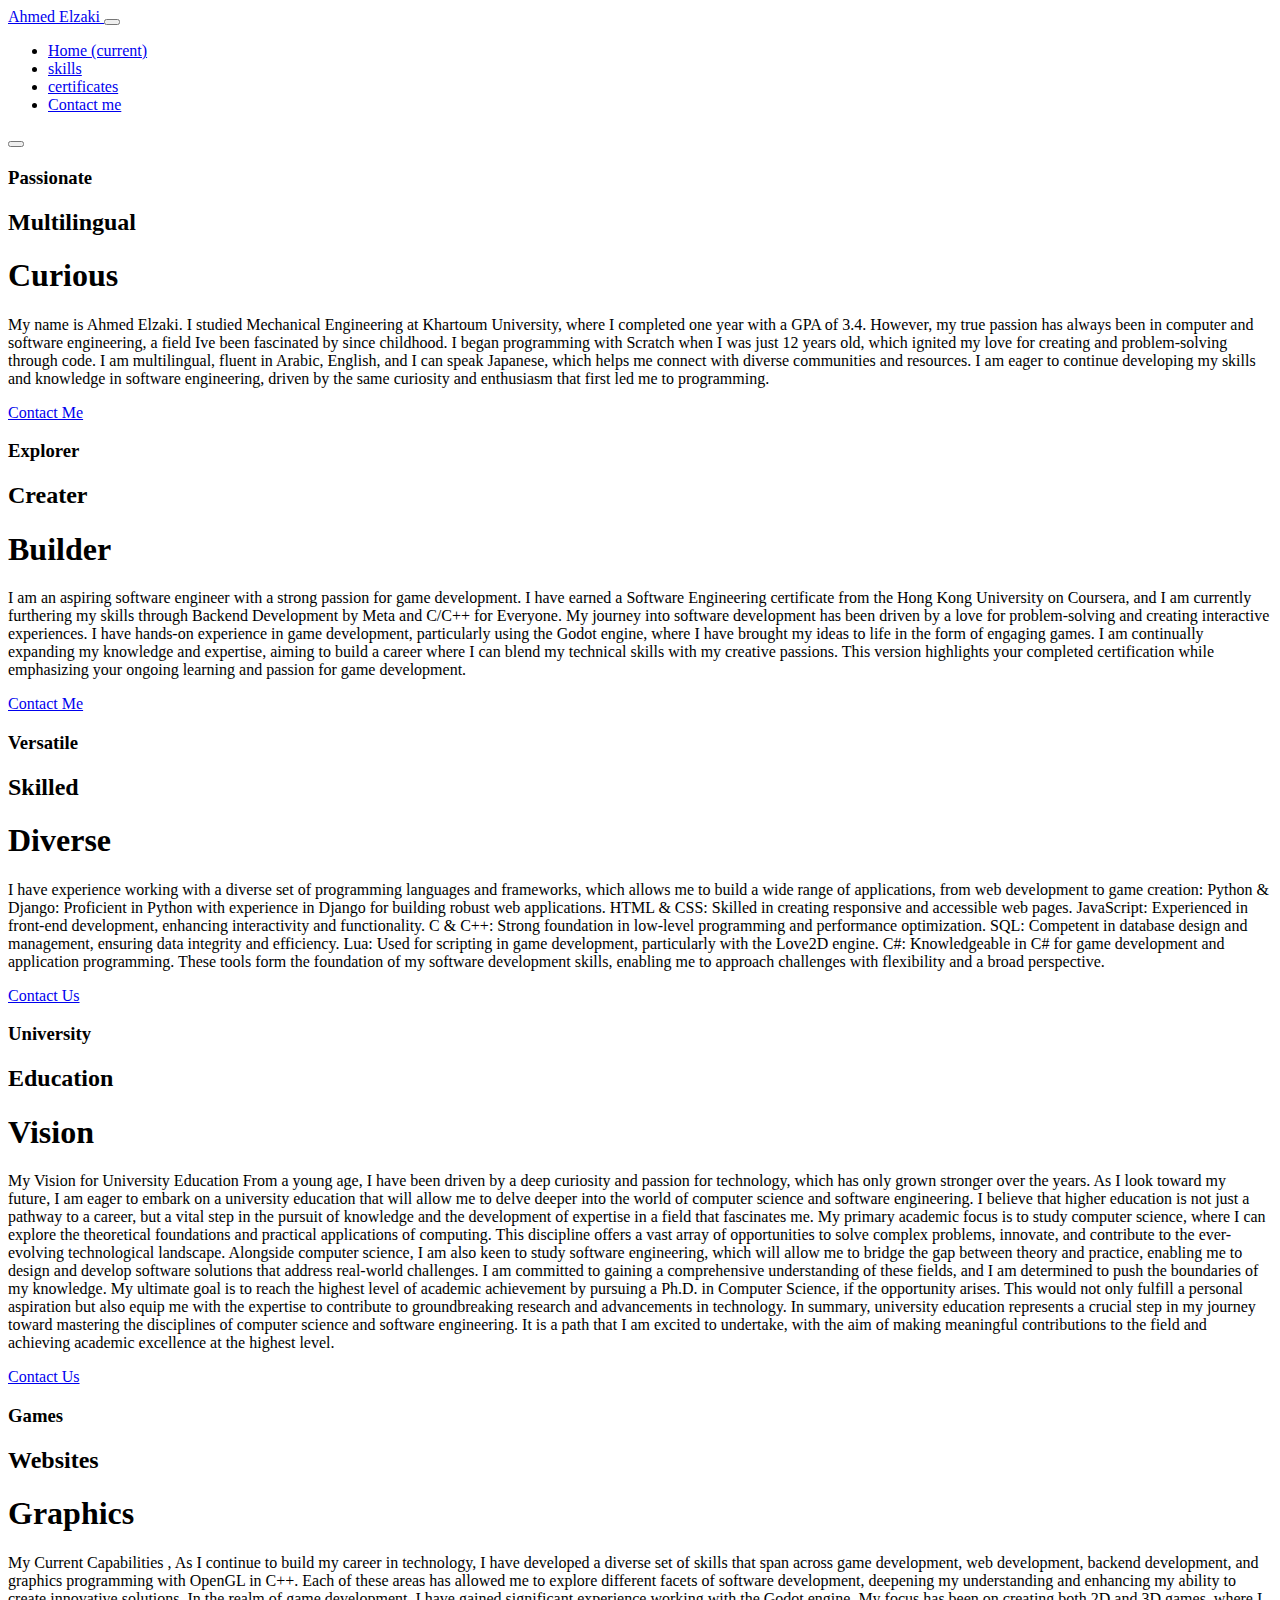
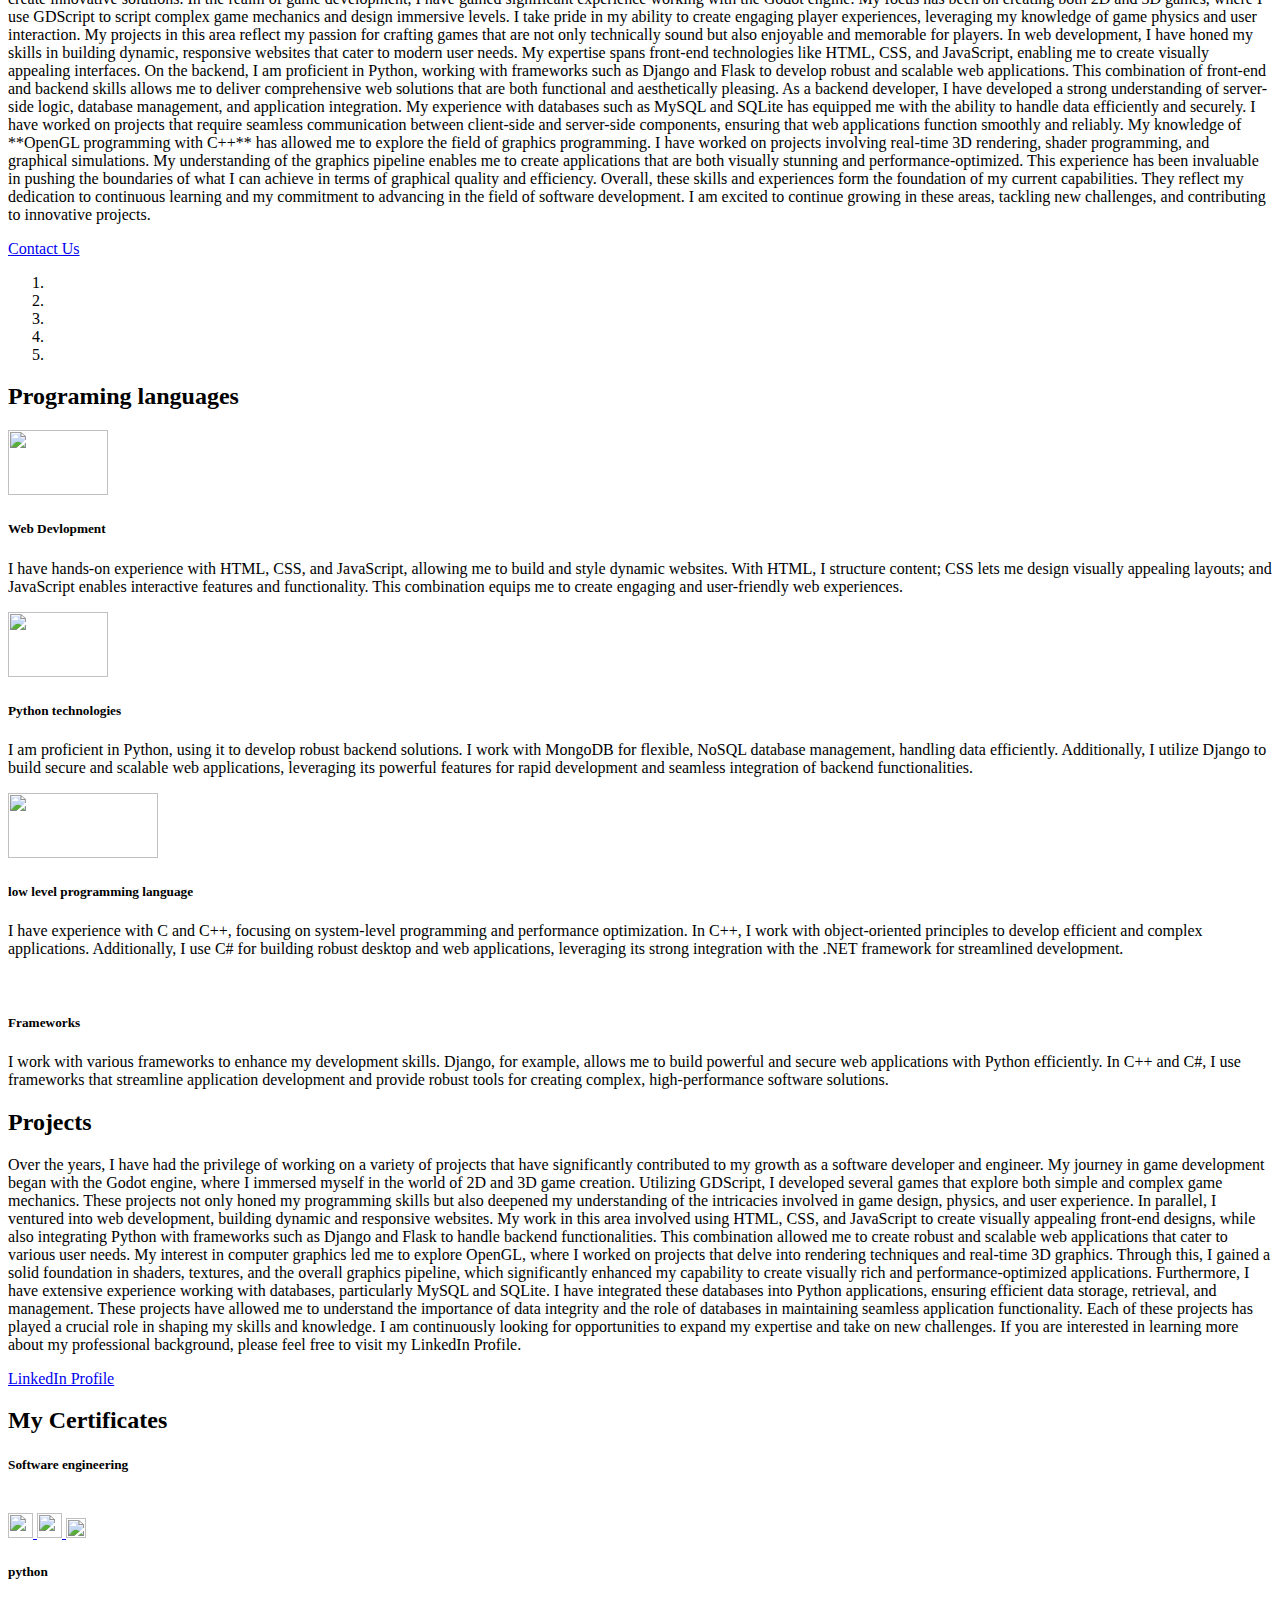
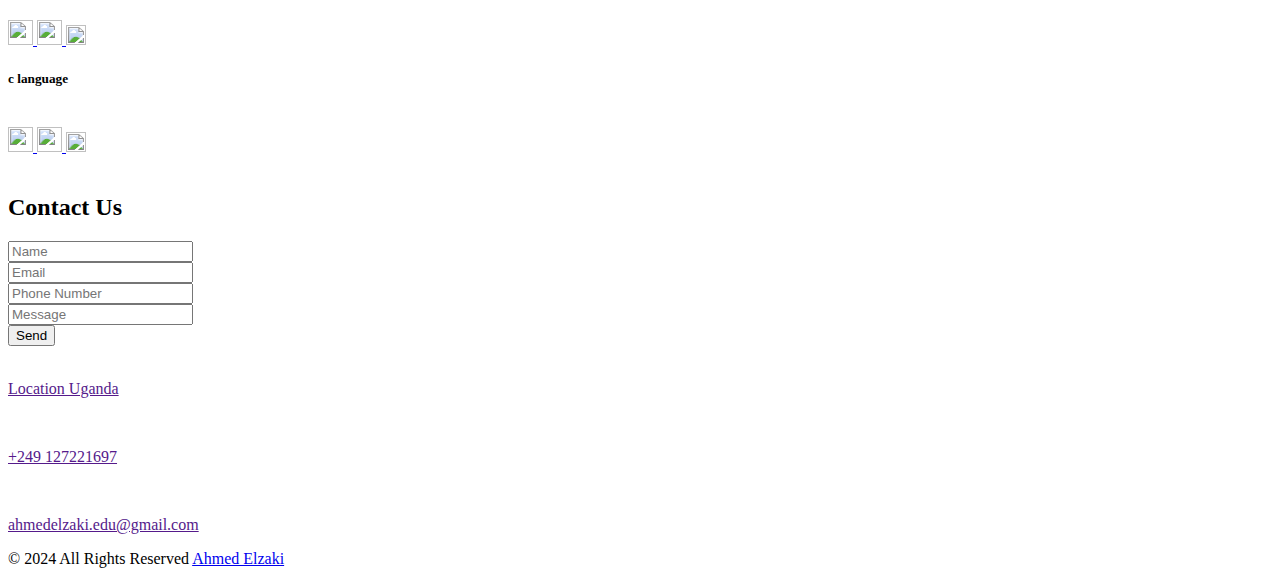
==== index.html @ 9df8aa97 "Add files via upload" ====
<!DOCTYPE html>
<html>

<head>
  <!-- Basic -->
  <meta charset="utf-8" />
  <meta http-equiv="X-UA-Compatible" content="IE=edge" />
  <!-- Mobile Metas -->
  <meta name="viewport" content="width=device-width, initial-scale=1, shrink-to-fit=no" />
  <!-- Site Metas -->
  <meta name="keywords" content="tech student" />
  <meta name="description" content="portifolio" />
  <meta name="author" content="Ahmed Elzaki" />

  <title>Ahmed Elzaki</title>

  <!-- slider stylesheet -->
  <link rel="stylesheet" type="text/css" href="https://cdnjs.cloudflare.com/ajax/libs/OwlCarousel2/2.3.4/assets/owl.carousel.min.css" />

  <!-- bootstrap core css -->
  <link rel="stylesheet" type="text/css" href="css/bootstrap.css" />

  <!-- fonts style -->
  <link href="https://fonts.googleapis.com/css?family=Poppins:400,600,700&display=swap" rel="stylesheet">
  <!-- Custom styles for this template -->
  <link href="css/style.css" rel="stylesheet" />
  <!-- responsive style -->
  <link href="css/responsive.css" rel="stylesheet" />
</head>

<body>
  <div class="hero_area">
    <!-- header section strats -->
    <header class="header_section">
      <div class="container-fluid">
        <nav class="navbar navbar-expand-lg custom_nav-container ">
          <a class="navbar-brand" href="index.html">
            <span>
              Ahmed Elzaki
            </span>
          </a>
          <button class="navbar-toggler" type="button" data-toggle="collapse" data-target="#navbarSupportedContent" aria-controls="navbarSupportedContent" aria-expanded="false" aria-label="Toggle navigation">
            <span class="navbar-toggler-icon"></span>
          </button>

          <div class="collapse navbar-collapse" id="navbarSupportedContent">
            <div class="d-flex ml-auto flex-column flex-lg-row align-items-center">
              <ul class="navbar-nav  ">
                <li class="nav-item active">
                  <a class="nav-link" href="index.html">Home <span class="sr-only">(current)</span></a>
                </li>
                <li class="nav-item ">
                  <a class="nav-link" href="why.html">skills</a>
                </li>
                </li>
                <li class="nav-item">
                  <a class="nav-link" href="trainer.html">certificates</a>
                </li>
                <li class="nav-item">
                  <a class="nav-link" href="contact.html"> Contact me</a>
                </li>
              </ul>
              <div class="user_option">
                <form class="form-inline my-2 my-lg-0 ml-0 ml-lg-4 mb-3 mb-lg-0">
                  <button class="btn  my-2 my-sm-0 nav_search-btn" type="submit"></button>
                </form>
              </div>
            </div>
          </div>
        </nav>
      </div>
    </header>
    <!-- end header section -->
    <!-- slider section -->
    <section class=" slider_section position-relative">
      <div id="carouselExampleIndicators" class="carousel slide" data-ride="carousel">
        <div class="carousel-inner">
          <div class="carousel-item active">
            <div class="container">
              <div class="col-lg-10 col-md-11 mx-auto">
                <div class="detail-box">
                  <div>
                    <h3>
                      Passionate
                    </h3>
                    <h2>
                      Multilingual
                    </h2>
                    <h1>
                       Curious
                    </h1>
                  			<p>
                  						My name is Ahmed Elzaki. I studied Mechanical Engineering at Khartoum University, where I completed one year with a GPA of 3.4. However, my true passion has always been in computer and software engineering, a field Ive been fascinated by since childhood. I began programming with Scratch when I was just 12 years old, which ignited my love for creating and problem-solving through code.
                  						I am multilingual, fluent in Arabic, English, and I can speak Japanese, which helps me connect with diverse communities and resources. I am eager to continue developing my skills and knowledge in software engineering, driven by the same curiosity and enthusiasm that first led me to programming.
                  			</p>
                    <div class="">
                      <a href="mailto:ahmedzaki3680@gmail.com">
                      			Contact Me
                      </a>
                    </div>
                  </div>
                </div>
              </div>
            </div>
          </div>
          <div class="carousel-item">
            <div class="container">
              <div class="col-lg-10 col-md-11 mx-auto">
                <div class="detail-box">
                  <div>
                    <h3>
                      Explorer
                    </h3>
                    <h2>
                      Creater
                    </h2>
                    <h1>
                    			 Builder
                    </h1>
                  									<p>
                  						I am an aspiring software engineer with a strong passion for game development. I have earned a Software Engineering certificate from the Hong Kong University on Coursera, and I am currently furthering my skills through Backend Development by Meta and C/C++ for Everyone. My journey into software development has been driven by a love for problem-solving and creating interactive experiences.
                  						I have hands-on experience in game development, particularly using the Godot engine, where I have brought my ideas to life in the form of engaging games. I am continually expanding my knowledge and expertise, aiming to build a career where I can blend my technical skills with my creative passions.
                  						This version highlights your completed certification while emphasizing your ongoing learning and passion for game development.
                  			</p>
                    <div class="">
                      <a href="mailto:ahmedzaki3680@gmail.com">
                      			Contact Me
                      </a>
                    </div>
                  </div>
                </div>
              </div>
            </div>
          </div>
          <div class="carousel-item">
            <div class="container">
              <div class="col-lg-10 col-md-11 mx-auto">
                <div class="detail-box">
                  <div>
                    <h3>
                      Versatile
                    </h3>
                    <h2>
                      Skilled
                    </h2>
                    <h1>
                      Diverse
                    </h1>
                  		<p>
                  						I have experience working with a diverse set of programming languages and frameworks, which allows me to build a wide range of applications, from web development to game creation:
                  						Python & Django: Proficient in Python with experience in Django for building robust web applications.
                  						HTML & CSS: Skilled in creating responsive and accessible web pages.
                  						JavaScript: Experienced in front-end development, enhancing interactivity and functionality.
                  						C & C++: Strong foundation in low-level programming and performance optimization.
                  						SQL: Competent in database design and management, ensuring data integrity and efficiency.
                  						Lua: Used for scripting in game development, particularly with the Love2D engine.
                  						C#: Knowledgeable in C# for game development and application programming.
                  						These tools form the foundation of my software development skills, enabling me to approach challenges with flexibility and a broad perspective.
                  			</p>
                    <div class="">
                      <a href="mailto:ahmedzaki3680@gmail.com">
                        Contact Us
                      </a>
                    </div>
                  </div>
                </div>
              </div>
            </div>
          </div>
          <div class="carousel-item">
            <div class="container">
              <div class="col-lg-10 col-md-11 mx-auto">
                <div class="detail-box">
                  <div>
                    <h3>
                      University
                    </h3>
                    <h2>
                      Education
                    </h2>
                    <h1>
                      Vision
                    </h1>
                    <p>
                      My Vision for University Education
                      From a young age, I have been driven by a deep curiosity and passion for technology, which has only grown stronger over the years. As I look toward my future, I am eager to embark on a university education that will allow me to delve deeper into the world of computer science and software engineering. I believe that higher education is not just a pathway to a career, but a vital step in the pursuit of knowledge and the development of expertise in a field that fascinates me.
                      My primary academic focus is to study computer science, where I can explore the theoretical foundations and practical applications of computing. This discipline offers a vast array of opportunities to solve complex problems, innovate, and contribute to the ever-evolving technological landscape. Alongside computer science, I am also keen to study software engineering, which will allow me to bridge the gap between theory and practice, enabling me to design and develop software solutions that address real-world challenges.
                      I am committed to gaining a comprehensive understanding of these fields, and I am determined to push the boundaries of my knowledge. My ultimate goal is to reach the highest level of academic achievement by pursuing a Ph.D. in Computer Science, if the opportunity arises. This would not only fulfill a personal aspiration but also equip me with the expertise to contribute to groundbreaking research and advancements in technology.
                      In summary, university education represents a crucial step in my journey toward mastering the disciplines of computer science and software engineering. It is a path that I am excited to undertake, with the aim of making meaningful contributions to the field and achieving academic excellence at the highest level.
                    </p>
                    <div class="">
                      <a href="mailto:ahmedzaki3680@gmail.com">
                        Contact Us
                      </a>
                    </div>
                  </div>
                </div>
              </div>
            </div>
          </div>
          <div class="carousel-item">
            <div class="container">
              <div class="col-lg-10 col-md-11 mx-auto">
                <div class="detail-box">
                  <div>
                    <h3>
                      Games
                    </h3>
                    <h2>
                      Websites
                    </h2>
                    <h1>
                      Graphics
                    </h1>
                    <p>
                      My Current Capabilities , As I continue to build my career in technology, I have developed a diverse set of skills that span across game development, web development, backend development, and graphics programming with OpenGL in C++. Each of these areas has allowed me to explore different facets of software development, deepening my understanding and enhancing my ability to create innovative solutions.
                      In the realm of game development, I have gained significant experience working with the Godot engine. My focus has been on creating both 2D and 3D games, where I use GDScript to script complex game mechanics and design immersive levels. I take pride in my ability to create engaging player experiences, leveraging my knowledge of game physics and user interaction. My projects in this area reflect my passion for crafting games that are not only technically sound but also enjoyable and memorable for players.
                      In web development, I have honed my skills in building dynamic, responsive websites that cater to modern user needs. My expertise spans front-end technologies like HTML, CSS, and JavaScript, enabling me to create visually appealing interfaces. On the backend, I am proficient in Python, working with frameworks such as Django and Flask to develop robust and scalable web applications. This combination of front-end and backend skills allows me to deliver comprehensive web solutions that are both functional and aesthetically pleasing.
                      As a backend developer, I have developed a strong understanding of server-side logic, database management, and application integration. My experience with databases such as MySQL and SQLite has equipped me with the ability to handle data efficiently and securely. I have worked on projects that require seamless communication between client-side and server-side components, ensuring that web applications function smoothly and reliably.
                      My knowledge of **OpenGL programming with C++** has allowed me to explore the field of graphics programming. I have worked on projects involving real-time 3D rendering, shader programming, and graphical simulations. My understanding of the graphics pipeline enables me to create applications that are both visually stunning and performance-optimized. This experience has been invaluable in pushing the boundaries of what I can achieve in terms of graphical quality and efficiency.
                      Overall, these skills and experiences form the foundation of my current capabilities. They reflect my dedication to continuous learning and my commitment to advancing in the field of software development. I am excited to continue growing in these areas, tackling new challenges, and contributing to innovative projects.
                    </p>
                    <div class="">
                      <a href="mailto:ahmedzaki3680@gmail.com">
                        Contact Us
                      </a>
                    </div>
                  </div>
                </div>
              </div>
            </div>
          </div>
        </div>
        <ol class="carousel-indicators">
          <li data-target="#carouselExampleIndicators" data-slide-to="0" class="active"></li>
          <li data-target="#carouselExampleIndicators" data-slide-to="1"></li>
          <li data-target="#carouselExampleIndicators" data-slide-to="2"></li>
          <li data-target="#carouselExampleIndicators" data-slide-to="3"></li>
          <li data-target="#carouselExampleIndicators" data-slide-to="4"></li>
        </ol>
      </div>
    </section>
    <!-- end slider section -->
  </div>


  <!-- Us section -->

  <section class="us_section layout_padding">
    <div class="container">
      <div class="heading_container">
        <h2>
          Programing languages
        </h2>
      </div>

      <div class="us_container ">
        <div class="row">
          <div class="col-lg-3 col-md-6">
            <div class="box">
              <div class="img-box">
                <img src="images/u-1.png" alt="" width="100px" height="65px">
              </div>
              <div class="detail-box">
                <h5>
                  Web Devlopment
                </h5>
                <p>
                  I have hands-on experience with HTML, CSS, and JavaScript, allowing me to build and style dynamic websites. With HTML, I structure content; CSS lets me design visually appealing layouts; and JavaScript enables interactive features and functionality. This combination equips me to create engaging and user-friendly web experiences.
                </p>
              </div>
            </div>
          </div>
          <div class="col-lg-3 col-md-6">
            <div class="box">
              <div class="img-box">
                <img src="images/u-4.png" alt="" width="100px" height="65px">
              </div>
              <div class="detail-box">
                <h5>
                  Python technologies
                </h5>
                <p>
                  I am proficient in Python, using it to develop robust backend solutions. I work with MongoDB for flexible, NoSQL database management, handling data efficiently. Additionally, I utilize Django to build secure and scalable web applications, leveraging its powerful features for rapid development and seamless integration of backend functionalities.
                </p>
              </div>
            </div>
          </div>
          <div class="col-lg-3 col-md-6">
            <div class="box">
              <div class="img-box">
                <img src="images/u-2.png" alt="" width="150px" height="65px">
              </div>
              <div class="detail-box">
                <h5>
                  low level programming language
                </h5>
                <p>
                  I have experience with C and C++, focusing on system-level programming and performance optimization. In C++, I work with object-oriented principles to develop efficient and complex applications. Additionally, I use C# for building robust desktop and web applications, leveraging its strong integration with the .NET framework for streamlined development.
                </p>
              </div>
            </div>
          </div>
          <div class="col-lg-3 col-md-6">
            <div class="box">
              <div class="img-box">
                <img src="images/u-3.png" alt="">
              </div>
              <div class="detail-box">
                <h5>
                  Frameworks
                </h5>
                <p>
                  I work with various frameworks to enhance my development skills. Django, for example, allows me to build powerful and secure web applications with Python efficiently. In C++ and C#, I use frameworks that streamline application development and provide robust tools for creating complex, high-performance software solutions.
                </p>
              </div>
            </div>
          </div>
        </div>
      </div>
    </div>
  </section>

  <!-- end us section -->


  <!-- heathy section -->

  <section class="heathy_section layout_padding">
    <div class="container">

      <div class="row">
        <div class="col-md-12 mx-auto">
          <div class="detail-box">
            <h2>
               Projects
            </h2>
            <p>
              Over the years, I have had the privilege of working on a variety of projects that have significantly contributed to my growth as a software developer and engineer. My journey in game development began with the Godot engine, where I immersed myself in the world of 2D and 3D game creation. Utilizing GDScript, I developed several games that explore both simple and complex game mechanics. These projects not only honed my programming skills but also deepened my understanding of the intricacies involved in game design, physics, and user experience.
              In parallel, I ventured into web development, building dynamic and responsive websites. My work in this area involved using HTML, CSS, and JavaScript to create visually appealing front-end designs, while also integrating Python with frameworks such as Django and Flask to handle backend functionalities. This combination allowed me to create robust and scalable web applications that cater to various user needs.
              My interest in computer graphics led me to explore OpenGL, where I worked on projects that delve into rendering techniques and real-time 3D graphics. Through this, I gained a solid foundation in shaders, textures, and the overall graphics pipeline, which significantly enhanced my capability to create visually rich and performance-optimized applications.
              Furthermore, I have extensive experience working with databases, particularly MySQL and SQLite. I have integrated these databases into Python applications, ensuring efficient data storage, retrieval, and management. These projects have allowed me to understand the importance of data integrity and the role of databases in maintaining seamless application functionality.
              Each of these projects has played a crucial role in shaping my skills and knowledge. I am continuously looking for opportunities to expand my expertise and take on new challenges. If you are interested in learning more about my professional background, please feel free to visit my LinkedIn Profile.
            </p>
            <div class="btn-box">
              <a href="https://www.linkedin.com/in/ahmed-omer-0923aa28b?utm_source=share&utm_campaign=share_via&utm_content=profile&utm_medium=android_app">
                LinkedIn Profile
              </a>
            </div>
          </div>
        </div>
      </div>

    </div>
  </section>

  <!-- end heathy section -->

  <!-- trainer section -->

  <section class="trainer_section layout_padding">
    <div class="container">
      <div class="heading_container">
        <h2>
          My Certificates
        </h2>
      </div>
      <div class="row">
        <div class="col-lg-4 col-md-6 mx-auto">
          <div class="box">
            <div class="name">
              <h5>
                Software engineering
              </h5>
            </div>
            <div class="img-box">
              <img src="images/t1.jpg" alt="">
            </div>
            <div class="social_box">
              <a href="https://www.linkedin.com/in/ahmed-omer-0923aa28b?utm_source=share&utm_campaign=share_via&utm_content=profile&utm_medium=android_app">
                <img src="images/facebook-logo.png" alt="" width="25px" height="25px">
              </a>
              <a href="https://coursera.org/specializations/software-engineering">
                <img src="images/twitter.png" alt="" width="25px" height="25px">
              </a>
              <a href="https://github.com/Ahmedzaki246">
                <img src="images/instagram-logo.png" alt=""width="20px" height="20px">
              </a>
            </div>
          </div>
        </div>
        <div class="col-lg-4 col-md-6 mx-auto">
          <div class="box">
            <div class="name">
              <h5>
                python
              </h5>
            </div>
            <div class="img-box">
              <img src="images/t2.jpg" alt="">
            </div>
            <div class="social_box">
              <a href="https://www.linkedin.com/in/ahmed-omer-0923aa28b?utm_source=share&utm_campaign=share_via&utm_content=profile&utm_medium=android_app">
                <img src="images/facebook-logo.png" alt="" width="25px" height="25px">
              </a>
              <a href="https://coursera.org/learn/programming-in-python">
                <img src="images/twitter.png" alt=""width="25px" height="25px">
              </a>
              <a href="https://github.com/Ahmedzaki246">
                <img src="images/instagram-logo.png" alt=""width="20px" height="20px">
              </a>
            </div>
          </div>
        </div>
        <div class="col-lg-4 col-md-6 mx-auto">
          <div class="box">
            <div class="name">
              <h5>
                c language
              </h5>
            </div>
            <div class="img-box">
              <img src="images/t3.jpg" alt="">
            </div>
            <div class="social_box">
              <a href="https://www.linkedin.com/in/ahmed-omer-0923aa28b?utm_source=share&utm_campaign=share_via&utm_content=profile&utm_medium=android_app">
                <img src="images/facebook-logo.png" alt=""width="25px" height="25px">
              </a>
              <a href="https://coursera.org/learn/c-for-everyone">
                <img src="images/twitter.png" alt=""width="25px" height="25px">
              </a>
              <a href="https://github.com/Ahmedzaki246">
                <img src="images/instagram-logo.png" alt=""width="20px" height="20px">
              </a>
            </div>
          </div>
        </div>
      </div>
    </div>
  </section>

  <!-- end trainer section -->

  <!-- contact section -->

  <section class="contact_section ">
    <div class="container-fluid">
      <div class="row">
        <div class="col-md-6 px-0">
          <div class="img-box">
            <img src="images/contact-img.jpg" alt="">
          </div>
        </div>
        <div class="col-lg-5 col-md-6">
          <div class="form_container pr-0 pr-lg-5 mr-0 mr-lg-2">
            <div class="heading_container">
              <h2>
                Contact Us
              </h2>
            </div>
            <form action="">
              <div>
                <input type="text" placeholder="Name" />
              </div>
              <div>
                <input type="email" placeholder="Email" />
              </div>
              <div>
                <input type="text" placeholder="Phone Number" />
              </div>
              <div>
                <input type="text" class="message-box" placeholder="Message" />
              </div>
              <div class="d-flex ">
                <button>
                  Send
                </button>
              </div>
            </form>
          </div>
        </div>
      </div>
    </div>
  </section>

  <!-- end contact section -->

  <!-- info section -->
  <section class="info_section layout_padding2">
    <div class="container">
      <div class="info_items">
        <a href="">
          <div class="item ">
            <div class="img-box box-1">
              <img src="" alt="">
            </div>
            <div class="detail-box">
              <p>
                Location
                Uganda
              </p>
            </div>
          </div>
        </a>
        <a href="">
          <div class="item ">
            <div class="img-box box-2">
              <img src="" alt="">
            </div>
            <div class="detail-box">
              <p>
                +249 127221697
              </p>
            </div>
          </div>
        </a>
        <a href="">
          <div class="item ">
            <div class="img-box box-3">
              <img src="" alt="">
            </div>
            <div class="detail-box">
              <p>
                ahmedelzaki.edu@gmail.com
              </p>
            </div>
          </div>
        </a>
      </div>
    </div>
  </section>

  <!-- end info_section -->

  <!-- footer section -->
  <footer class="container-fluid footer_section">
    <p>
      &copy; 2024 All Rights Reserved
      <a href="#index.html">Ahmed Elzaki</a>
    </p>
  </footer>
  <!-- footer section -->

  <script src="js/jquery-3.4.1.min.js"></script>
  <script src="js/bootstrap.js"></script>

</body>

</html>
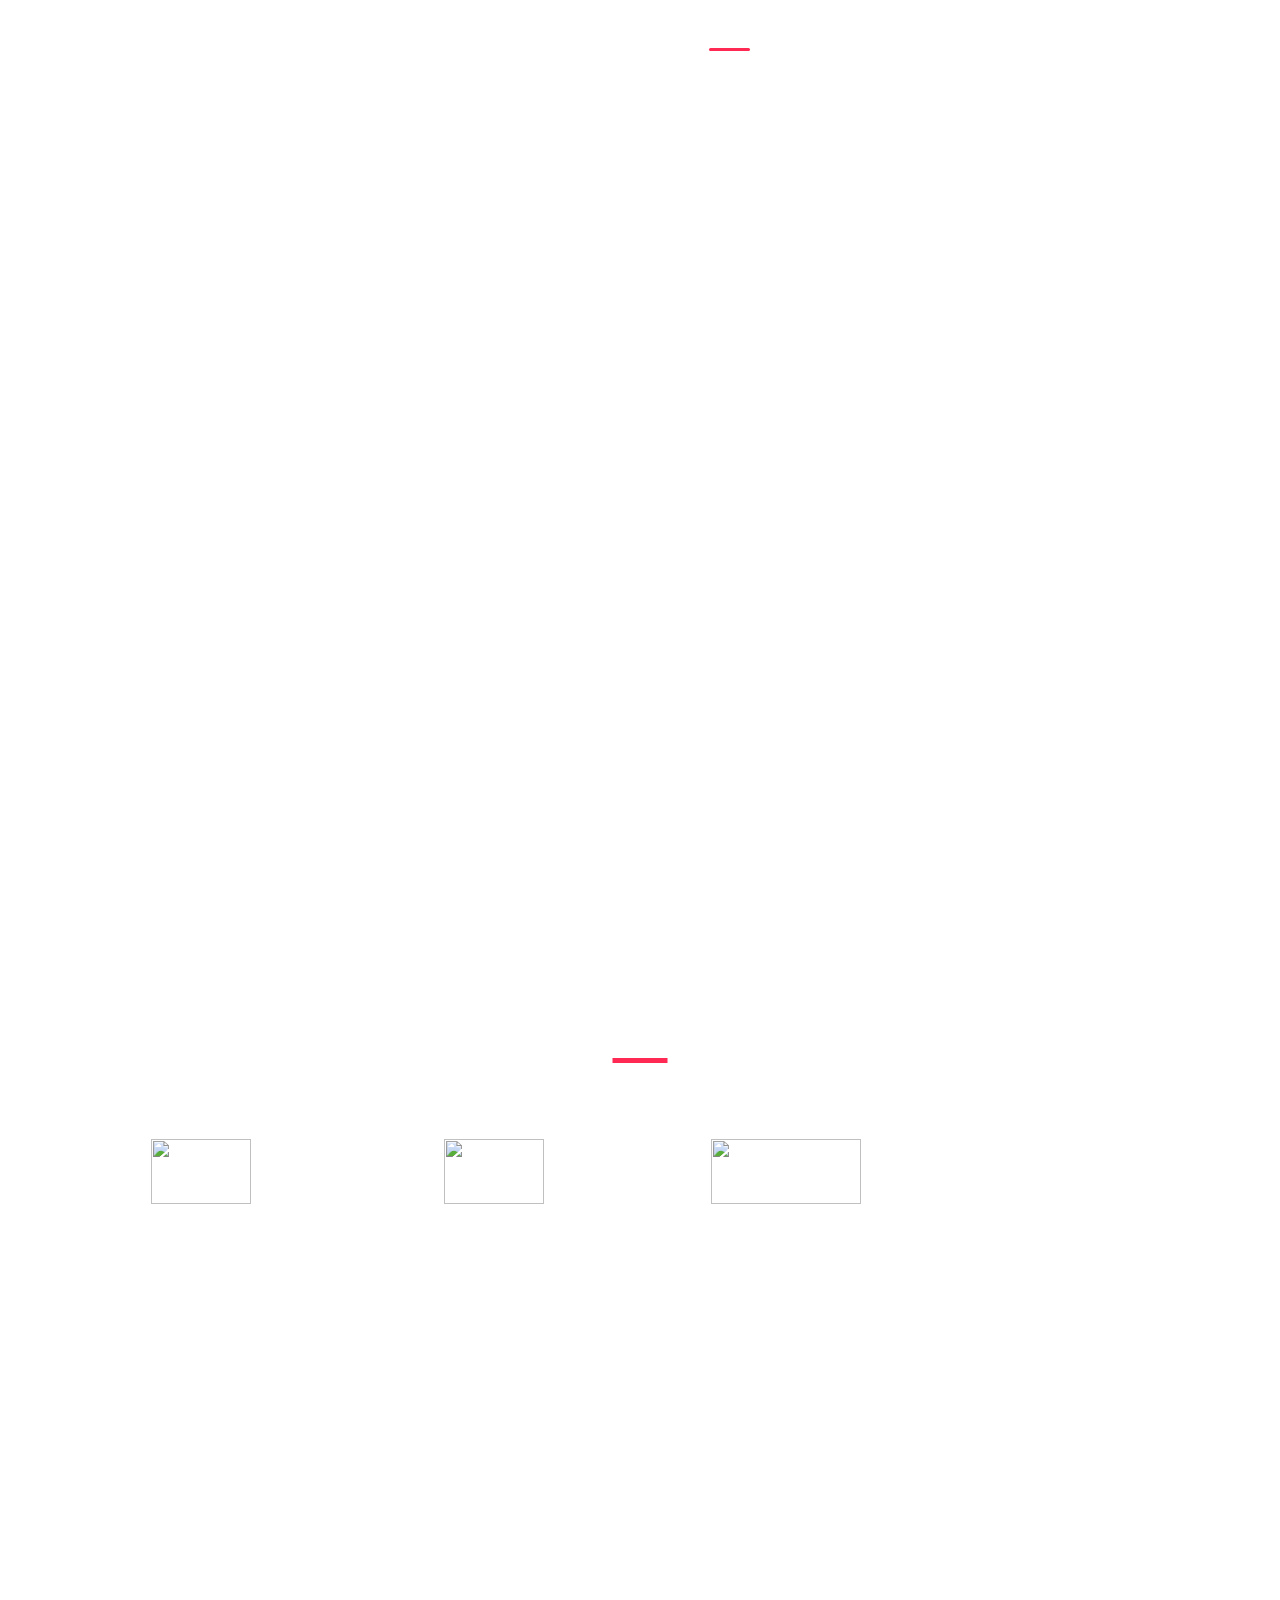
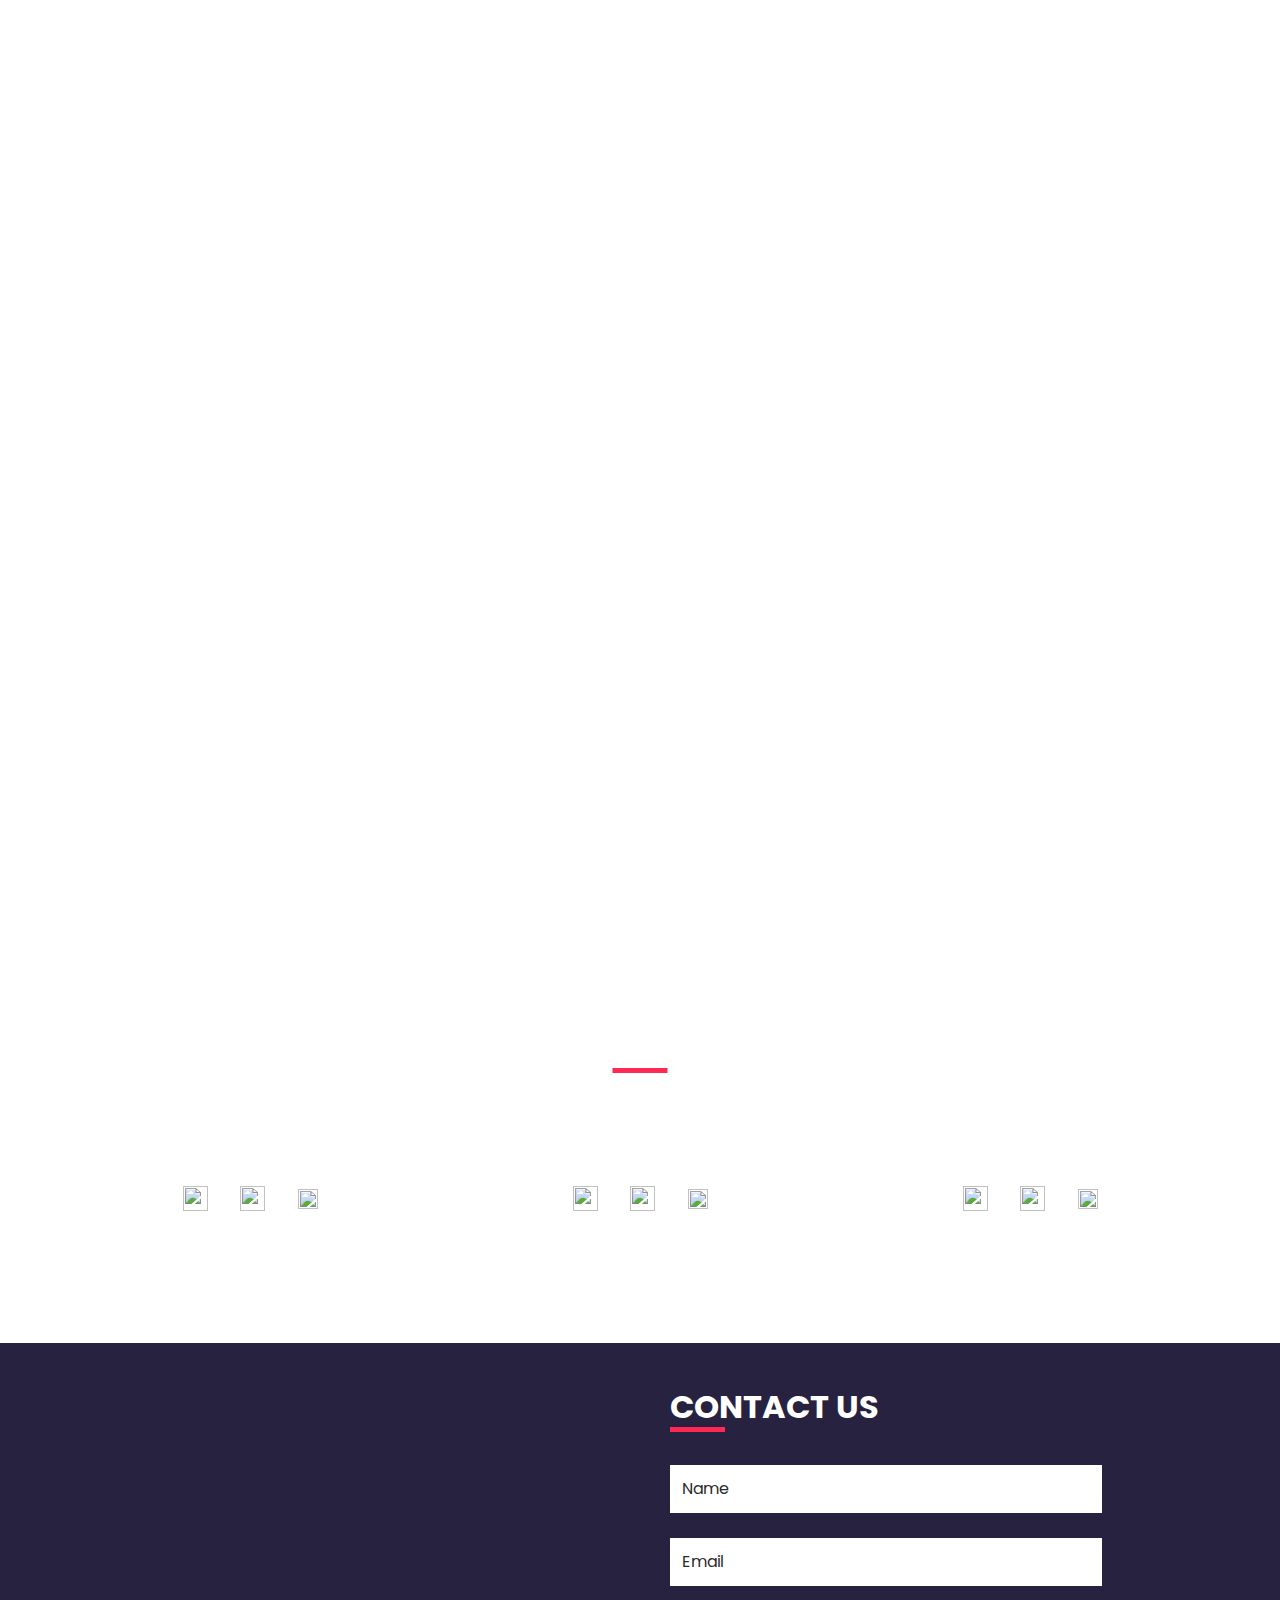
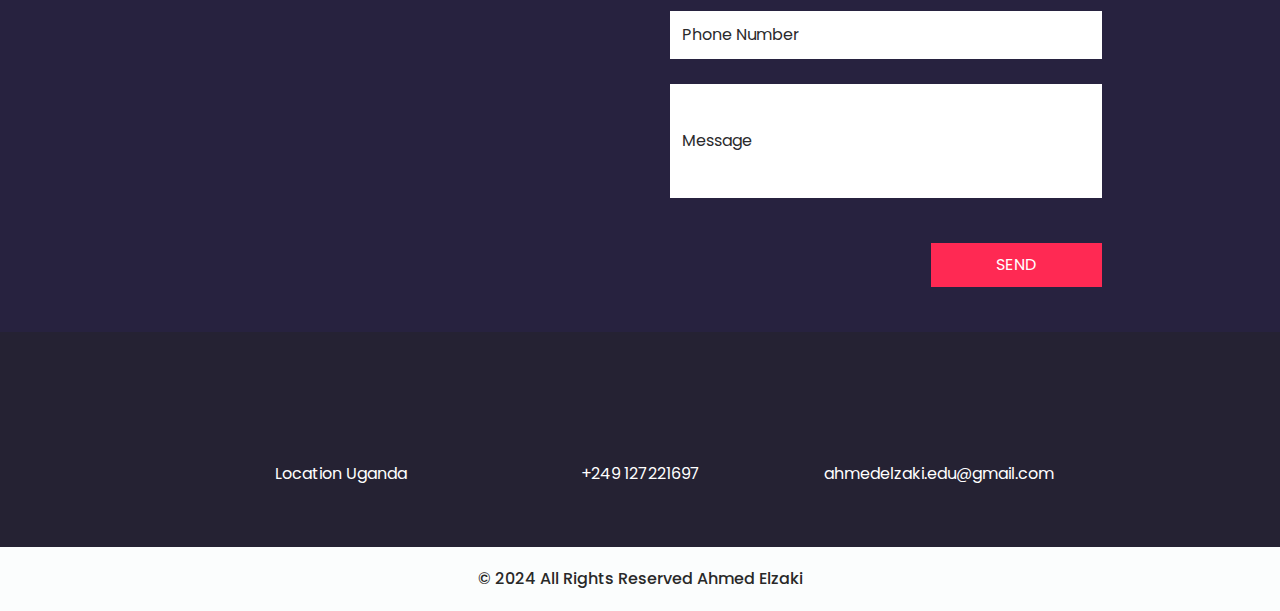
==== commit 4fa3e8a1: "Add files via upload" ====
--- a/index.html
+++ b/index.html
@@ -460,18 +460,18 @@
                 Contact Us
               </h2>
             </div>
-            <form action="">
+																		<form onsubmit="sendEmail(); return false;">
               <div>
-                <input type="text" placeholder="Name" />
+                      <input type="text" id="name" placeholder="Name" required>
               </div>
               <div>
-                <input type="email" placeholder="Email" />
+                <input type="email" id="email" placeholder="Email" required>
               </div>
               <div>
-                <input type="text" placeholder="Phone Number" />
+                   <input type="text" id="phone" placeholder="Phone Number" required/>
               </div>
               <div>
-                <input type="text" class="message-box" placeholder="Message" />
+                <input type="text" name="message" class="message-box" id="message" placeholder="Message" required/>
               </div>
               <div class="d-flex ">
                 <button>
@@ -545,6 +545,9 @@
 
   <script src="js/jquery-3.4.1.min.js"></script>
   <script src="js/bootstrap.js"></script>
+  <script src="https://cdn.emailjs.com/dist/email.min.js"></script>
++ <script src="js/submit.js"></script>
 
 </body>
 
--- a/css/style.css
+++ b/css/style.css
@@ -0,0 +1,593 @@
+body {
+  font-family: 'Poppins', sans-serif;
+  color: #000000;
+  background-color: #ffffff;
+}
+
+.layout_padding {
+  padding-top: 120px;
+  padding-bottom: 120px;
+}
+
+.layout_padding2 {
+  padding-top: 45px;
+  padding-bottom: 45px;
+}
+
+.layout_padding2-top {
+  padding-top: 45px;
+}
+
+.layout_padding2-bottom {
+  padding-bottom: 45px;
+}
+
+.layout_padding-top {
+  padding-top: 120px;
+}
+
+.layout_padding-bottom {
+  padding-bottom: 120px;
+}
+
+.heading_container {
+  display: -webkit-box;
+  display: -ms-flexbox;
+  display: flex;
+  -webkit-box-pack: center;
+      -ms-flex-pack: center;
+          justify-content: center;
+  text-align: center;
+}
+
+.heading_container h2 {
+  font-weight: bold;
+  position: relative;
+  padding-bottom: 5px;
+  text-transform: uppercase;
+}
+
+.heading_container h2::before {
+  content: "";
+  position: absolute;
+  bottom: 0;
+  left: 50%;
+  width: 55px;
+  height: 5px;
+  background-color: #ff2953;
+  -webkit-transform: translateX(-50%);
+          transform: translateX(-50%);
+}
+
+/*header section*/
+.hero_area {
+  height: 100vh;
+  display: -webkit-box;
+  display: -ms-flexbox;
+  display: flex;
+  -webkit-box-orient: vertical;
+  -webkit-box-direction: normal;
+      -ms-flex-direction: column;
+          flex-direction: column;
+  background-image: url(../images/hero-bg.jpg);
+  background-size: cover;
+  background-attachment: fixed;
+}
+
+.sub_page .hero_area {
+  height: auto;
+}
+
+.sub_page .who_section.layout_padding {
+  padding-top: 0;
+}
+
+.hero_area.sub_pages {
+  height: auto;
+}
+
+.header_section .container-fluid {
+  padding-right: 25px;
+  padding-left: 25px;
+}
+
+.header_section .nav_container {
+  margin: 0 auto;
+}
+
+.custom_nav-container.navbar-expand-lg .navbar-nav .nav-item .nav-link {
+  margin: 10px 30px;
+  padding: 0;
+  padding-bottom: 3px;
+  color: #ffffff;
+  text-align: center;
+  position: relative;
+  text-transform: uppercase;
+  font-size: 15px;
+}
+
+.custom_nav-container.navbar-expand-lg .navbar-nav .nav-item .nav-link::after {
+  display: none;
+  content: "";
+  position: absolute;
+  left: 0;
+  bottom: 0;
+  width: 100%;
+  height: 3px;
+  border-radius: 5px;
+  background-color: #ffffff;
+}
+
+.custom_nav-container.navbar-expand-lg .navbar-nav .nav-item.active a::after, .custom_nav-container.navbar-expand-lg .navbar-nav .nav-item:hover a::after {
+  display: block;
+  background-color: #ff2953;
+}
+
+a,
+a:hover,
+a:focus {
+  text-decoration: none;
+}
+
+a:hover,
+a:focus {
+  color: initial;
+}
+
+.btn,
+.btn:focus {
+  outline: none !important;
+  -webkit-box-shadow: none;
+          box-shadow: none;
+}
+
+.user_option {
+  display: -webkit-box;
+  display: -ms-flexbox;
+  display: flex;
+  -webkit-box-align: center;
+      -ms-flex-align: center;
+          align-items: center;
+}
+
+.user_option a {
+  color: #ffffff;
+  margin: 10px 30px;
+}
+
+.custom_nav-container .nav_search-btn {
+  background-image: url(../images/search-icon.png);
+  background-size: 22px;
+  background-repeat: no-repeat;
+  background-position-y: 7px;
+  width: 35px;
+  height: 35px;
+  padding: 0;
+  border: none;
+}
+
+.navbar-brand {
+  display: -webkit-box;
+  display: -ms-flexbox;
+  display: flex;
+  -webkit-box-align: center;
+      -ms-flex-align: center;
+          align-items: center;
+  position: relative;
+}
+
+.navbar-brand span {
+  font-size: 22px;
+  text-transform: uppercase;
+  font-weight: bold;
+  color: #ffffff;
+  position: relative;
+  z-index: 3;
+}
+
+.custom_nav-container {
+  z-index: 99999;
+  padding: 15px 0;
+}
+
+.custom_nav-container .navbar-toggler {
+  outline: none;
+}
+
+.custom_nav-container .navbar-toggler .navbar-toggler-icon {
+  background-image: url(../images/menu.png);
+  background-size: 55px;
+}
+
+/*end header section*/
+.slider_section {
+  -webkit-box-flex: 1;
+      -ms-flex: 1;
+          flex: 1;
+  display: -webkit-box;
+  display: -ms-flexbox;
+  display: flex;
+  -webkit-box-align: center;
+      -ms-flex-align: center;
+          align-items: center;
+  color: #ffffff;
+}
+
+.slider_section #carouselExampleIndicators {
+  width: 100%;
+}
+
+.slider_section .row {
+  -webkit-box-align: center;
+      -ms-flex-align: center;
+          align-items: center;
+}
+
+.slider_section .box {
+  margin: 125px 0;
+}
+
+.slider_section .detail-box {
+  text-align: center;
+}
+
+.slider_section .detail-box h1,
+.slider_section .detail-box h2,
+.slider_section .detail-box h3 {
+  text-transform: uppercase;
+  font-weight: bold;
+}
+
+.slider_section .detail-box h2 {
+  font-size: 2.5rem;
+}
+
+.slider_section .detail-box h1 {
+  font-size: 3.5rem;
+  font-weight: bold;
+  letter-spacing: .5rem;
+}
+
+.slider_section .detail-box p {
+  margin-top: 25px;
+}
+
+.slider_section .detail-box a {
+  display: inline-block;
+  padding: 8px 35px;
+  background-color: transparent;
+  border: 1.5px solid #ffffff;
+  color: #ffffff;
+  border-radius: 0px;
+  -webkit-transition: -webkit-transform 0.3s;
+  transition: -webkit-transform 0.3s;
+  transition: transform 0.3s;
+  transition: transform 0.3s, -webkit-transform 0.3s;
+  text-transform: uppercase;
+  margin-top: 35px;
+}
+
+.slider_section .detail-box a:hover {
+  background-color: #ffffff;
+  color: #000000;
+}
+
+.slider_section #carouselExampleIndicators .carousel-indicators {
+  position: unset;
+  margin: 0;
+  margin-top: 45px;
+  -webkit-box-align: center;
+      -ms-flex-align: center;
+          align-items: center;
+}
+
+.slider_section #carouselExampleIndicators .carousel-indicators li {
+  width: 14px;
+  height: 14px;
+  background-color: transparent;
+  border: 2px solid #ffffff;
+  border-radius: 100%;
+  opacity: 1;
+}
+
+.slider_section #carouselExampleIndicators .carousel-indicators li.active {
+  border: 4px solid #ffffff;
+}
+
+.us_section {
+  background-image: url(../images/code-bg.jpg);
+  background-size: cover;
+  background-attachment: fixed;
+  color: #ffffff;
+}
+
+.us_section .us_container {
+  padding-top: 25px;
+}
+
+.us_section .us_container .box {
+  display: -webkit-box;
+  display: -ms-flexbox;
+  display: flex;
+  -webkit-box-orient: vertical;
+  -webkit-box-direction: normal;
+      -ms-flex-direction: column;
+          flex-direction: column;
+  -webkit-box-align: center;
+      -ms-flex-align: center;
+          align-items: center;
+  text-align: center;
+  margin: 25px 10px 0 10px;
+}
+
+.us_section .us_container .box .img-box {
+  height: 100px;
+  display: -webkit-box;
+  display: -ms-flexbox;
+  display: flex;
+  -webkit-box-align: center;
+      -ms-flex-align: center;
+          align-items: center;
+  -webkit-box-pack: center;
+      -ms-flex-pack: center;
+          justify-content: center;
+}
+
+.us_section .us_container .box .img-box img {
+  max-width: 100%;
+}
+
+.us_section .us_container .box .detail-box h5 {
+  font-weight: bold;
+}
+
+.heathy_section {
+  background-image: url(../images/healthy-bg.jpg);
+  background-size: cover;
+  background-attachment: fixed;
+  color: #ffffff;
+  text-align: center;
+}
+
+.heathy_section h2 {
+  font-weight: bold;
+}
+
+.heathy_section p {
+  margin-top: 35px;
+}
+
+.heathy_section .btn-box {
+  display: -webkit-box;
+  display: -ms-flexbox;
+  display: flex;
+  -webkit-box-pack: center;
+      -ms-flex-pack: center;
+          justify-content: center;
+  margin-top: 45px;
+}
+
+.heathy_section .btn-box a {
+  display: inline-block;
+  padding: 8px 35px;
+  background-color: transparent;
+  border: 1.5px solid #ffffff;
+  color: #ffffff;
+  border-radius: 0;
+  -webkit-transition: -webkit-transform 0.3s;
+  transition: -webkit-transform 0.3s;
+  transition: transform 0.3s;
+  transition: transform 0.3s, -webkit-transform 0.3s;
+  text-transform: uppercase;
+}
+
+.heathy_section .btn-box a:hover {
+  background-color: #ffffff;
+  color: #000000;
+}
+
+.trainer_section {
+  background-image: url(../images/trainer-bg.jpg);
+  background-size: cover;
+  background-attachment: fixed;
+  color: #ffffff;
+}
+
+.trainer_section .box {
+  margin-top: 55px;
+  display: -webkit-box;
+  display: -ms-flexbox;
+  display: flex;
+  -webkit-box-orient: vertical;
+  -webkit-box-direction: normal;
+      -ms-flex-direction: column;
+          flex-direction: column;
+  -webkit-box-align: center;
+      -ms-flex-align: center;
+          align-items: center;
+  text-align: center;
+}
+
+.trainer_section .box .name h5 {
+  font-weight: bold;
+  margin-bottom: 15px;
+}
+
+.trainer_section .box .img-box {
+  border-radius: 15px;
+  overflow: hidden;
+}
+
+.trainer_section .box .img-box img {
+  width: 100%;
+}
+
+.trainer_section .box .social_box {
+  display: -webkit-box;
+  display: -ms-flexbox;
+  display: flex;
+  -webkit-box-pack: justify;
+      -ms-flex-pack: justify;
+          justify-content: space-between;
+  width: 225px;
+  padding: 12px 45px;
+  background-color: #ffffff;
+  border-radius: 50px;
+  margin-top: -25px;
+}
+
+.contact_section {
+  position: relative;
+  background-color: #27223f;
+  color: #ffffff;
+}
+
+.contact_section .heading_container {
+  -webkit-box-pack: start;
+      -ms-flex-pack: start;
+          justify-content: start;
+}
+
+.contact_section .heading_container h2::before {
+  text-align: left;
+  left: 0;
+  -webkit-transform: none;
+          transform: none;
+}
+
+.contact_section .row {
+  -webkit-box-align: center;
+      -ms-flex-align: center;
+          align-items: center;
+}
+
+.contact_section .img-box img {
+  width: 100%;
+}
+
+.contact_section .form_container {
+  padding: 45px 0 45px 15px;
+}
+
+.contact_section input {
+  width: 100%;
+  border: none;
+  background-color: #ffffff;
+  outline: none;
+  color: #000000;
+  margin-top: 25px;
+  padding: 12px;
+}
+
+.contact_section input::-webkit-input-placeholder {
+  color: #2a2a2c;
+}
+
+.contact_section input:-ms-input-placeholder {
+  color: #2a2a2c;
+}
+
+.contact_section input::-ms-input-placeholder {
+  color: #2a2a2c;
+}
+
+.contact_section input::placeholder {
+  color: #2a2a2c;
+}
+
+.contact_section input.message-box {
+  padding: 45px 12px;
+}
+
+.contact_section button {
+  padding: 10px 65px;
+  outline: none;
+  border: none;
+  color: #ffffff;
+  background: #ff2953;
+  margin: 45px 0 0 auto;
+  text-transform: uppercase;
+}
+
+.info_section {
+  background-color: #252233;
+}
+
+.info_items {
+  width: 70%;
+  margin: 0 auto;
+  display: -webkit-box;
+  display: -ms-flexbox;
+  display: flex;
+  -webkit-box-pack: justify;
+      -ms-flex-pack: justify;
+          justify-content: space-between;
+}
+
+.info_items .item {
+  width: 200px;
+  display: -webkit-box;
+  display: -ms-flexbox;
+  display: flex;
+  -webkit-box-orient: vertical;
+  -webkit-box-direction: normal;
+      -ms-flex-direction: column;
+          flex-direction: column;
+  -webkit-box-align: center;
+      -ms-flex-align: center;
+          align-items: center;
+  text-align: center;
+}
+
+.info_items .item .img-box {
+  width: 80px;
+  height: 80px;
+  border-radius: 100%;
+  background-repeat: no-repeat;
+  background-position: center;
+}
+
+.info_items .item .detail-box {
+  margin-top: 5px;
+  color: #fff;
+}
+
+.info_items {
+  position: relative;
+}
+
+.info_items a {
+  position: relative;
+}
+
+.info_items .item .img-box.box-1 {
+  background-image: url(../images/location-white.png);
+}
+
+.info_items .item .img-box.box-2 {
+  background-image: url(../images/telephone-white.png);
+}
+
+.info_items .item .img-box.box-3 {
+  background-image: url(../images/envelope-white.png);
+}
+
+/* footer section*/
+.footer_section {
+  background-color: #fbfdfd;
+  padding: 20px;
+  font-weight: 500;
+}
+
+.footer_section p {
+  color: #292929;
+  margin: 0;
+  text-align: center;
+}
+
+.footer_section a {
+  color: #292929;
+}
+
+/* end footer section*/
+/*# sourceMappingURL=style.css.map */--- a/css/responsive.css
+++ b/css/responsive.css
@@ -0,0 +1,68 @@
+@media (max-width: 1120px) {}
+
+@media (max-width: 992px) {
+    .hero_area {
+        height: auto;
+    }
+
+    .custom_nav-container .nav_search-btn {
+        background-position: center;
+        margin-top: 10px;
+    }
+
+    .slider_section {
+        padding-top: 45px;
+        padding-bottom: 75px;
+    }
+
+    .info_items {
+        width: 100%;
+    }
+}
+
+@media (max-width: 768px) {
+    .contact_section .form_container {
+        padding: 45px 0;
+    }
+
+    .info_items {
+        flex-direction: column;
+        align-items: center;
+    }
+
+    .contact_section .heading_container {
+        justify-content: center;
+    }
+
+    .contact_section .heading_container h2::before {
+        left: 50%;
+        transform: translateX(-50%);
+    }
+
+    .contact_section button {
+        margin: 45px auto 0 auto;
+    }
+}
+
+
+@media (max-width: 576px) {
+    .slider_section .detail-box h1 {
+        font-size: 3rem;
+    }
+}
+
+@media (max-width: 480px) {}
+
+@media (max-width: 420px) {
+    .slider_section .detail-box h1 {
+        letter-spacing: .3rem;
+    }
+}
+
+@media (max-width: 360px) {}
+
+@media (min-width: 1200px) {
+    .container {
+        max-width: 1170px;
+    }
+}